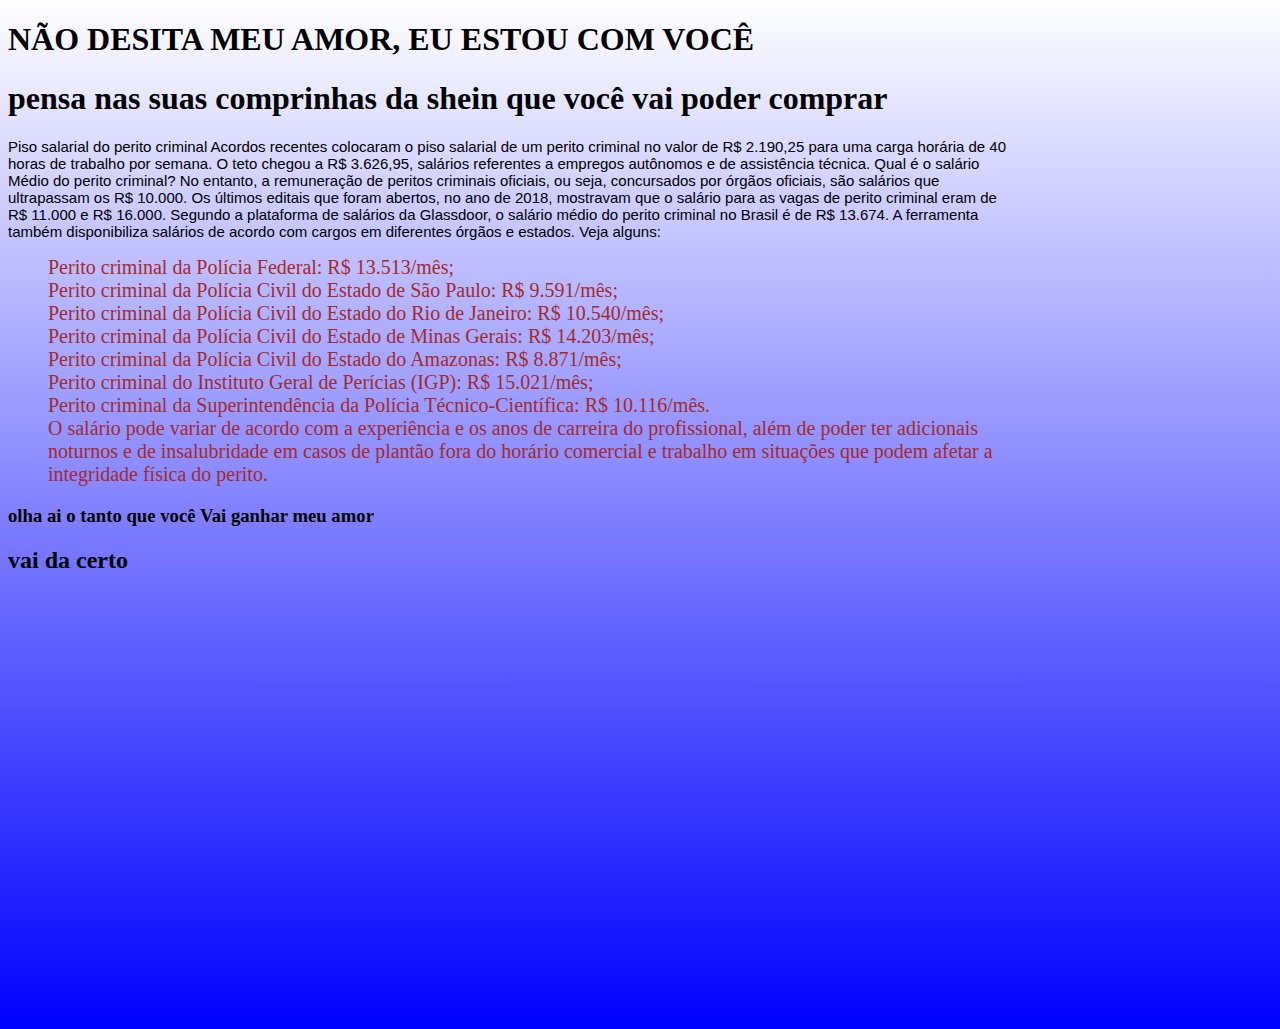
==== fundo006.html @ c2545e1d "add" ====
<!DOCTYPE html>
<html lang="pt-br">
<head>
    <meta charset="UTF-8">
    <meta name="viewport" content="width=device-width, initial-scale=1.0">
    <title>yasmim</title>
    <style>
        body{
       /*background-color: blue;*/
       background-image: linear-gradient(to bottom, white,blue);
    width: 1000px;
    height: 1000px;
    background-repeat: no-repeat;
   

    }
    p{
    font-family: 'Franklin Gothic Medium', 'Arial Narrow', Arial, sans-serif;
    font-size: 15px;
    }

  ul li{
    color: brown;
    list-style: none;
    font-size: 20px;
  }
    </style>
</head>
<body>
    <h1>NÃO DESITA MEU AMOR, EU ESTOU COM VOCÊ</h1>
    <h1>pensa nas suas comprinhas da shein que você vai poder comprar</h1>
    <p>Piso salarial do perito criminal
        Acordos recentes colocaram o piso salarial de um perito criminal no valor de R$ 2.190,25 para uma carga horária de 40 horas de trabalho por semana. O teto chegou a R$ 3.626,95, salários referentes a empregos autônomos e de assistência técnica.
        
        Qual é o salário Médio do perito criminal?
        No entanto, a remuneração de peritos criminais oficiais, ou seja, concursados por órgãos oficiais, são salários que ultrapassam os R$ 10.000. Os últimos editais que foram abertos, no ano de 2018, mostravam que o salário para as vagas de perito criminal eram de R$ 11.000 e R$ 16.000.
        
        Segundo a plataforma de salários da Glassdoor, o salário médio do perito criminal no Brasil é de R$ 13.674. A ferramenta também disponibiliza salários de acordo com cargos em diferentes órgãos e estados. Veja alguns:
        </p>
        <ul>
            <li> Perito criminal da Polícia Federal: R$ 13.513/mês;
                <li>  Perito criminal da Polícia Civil do Estado de São Paulo: R$ 9.591/mês;
                    <li>     Perito criminal da Polícia Civil do Estado do Rio de Janeiro: R$ 10.540/mês;
                        <li>   Perito criminal da Polícia Civil do Estado de Minas Gerais: R$ 14.203/mês;
                            <li> Perito criminal da Polícia Civil do Estado do Amazonas: R$ 8.871/mês;
                                <li> Perito criminal do Instituto Geral de Perícias (IGP): R$ 15.021/mês;
                                    <li> Perito criminal da Superintendência da Polícia Técnico-Científica: R$ 10.116/mês.
                                        <li>  O salário pode variar de acordo com a experiência e os anos de carreira do profissional, além de poder ter adicionais noturnos e de insalubridade em casos de plantão fora do horário comercial e trabalho em situações que podem afetar a integridade física do perito.

                                        </ul>
                                        <h3>olha ai o tanto que você Vai ganhar meu amor</h3>
                                        <h2>vai da certo</h2>
    <script src="script.js"></script>
</body>
</html>
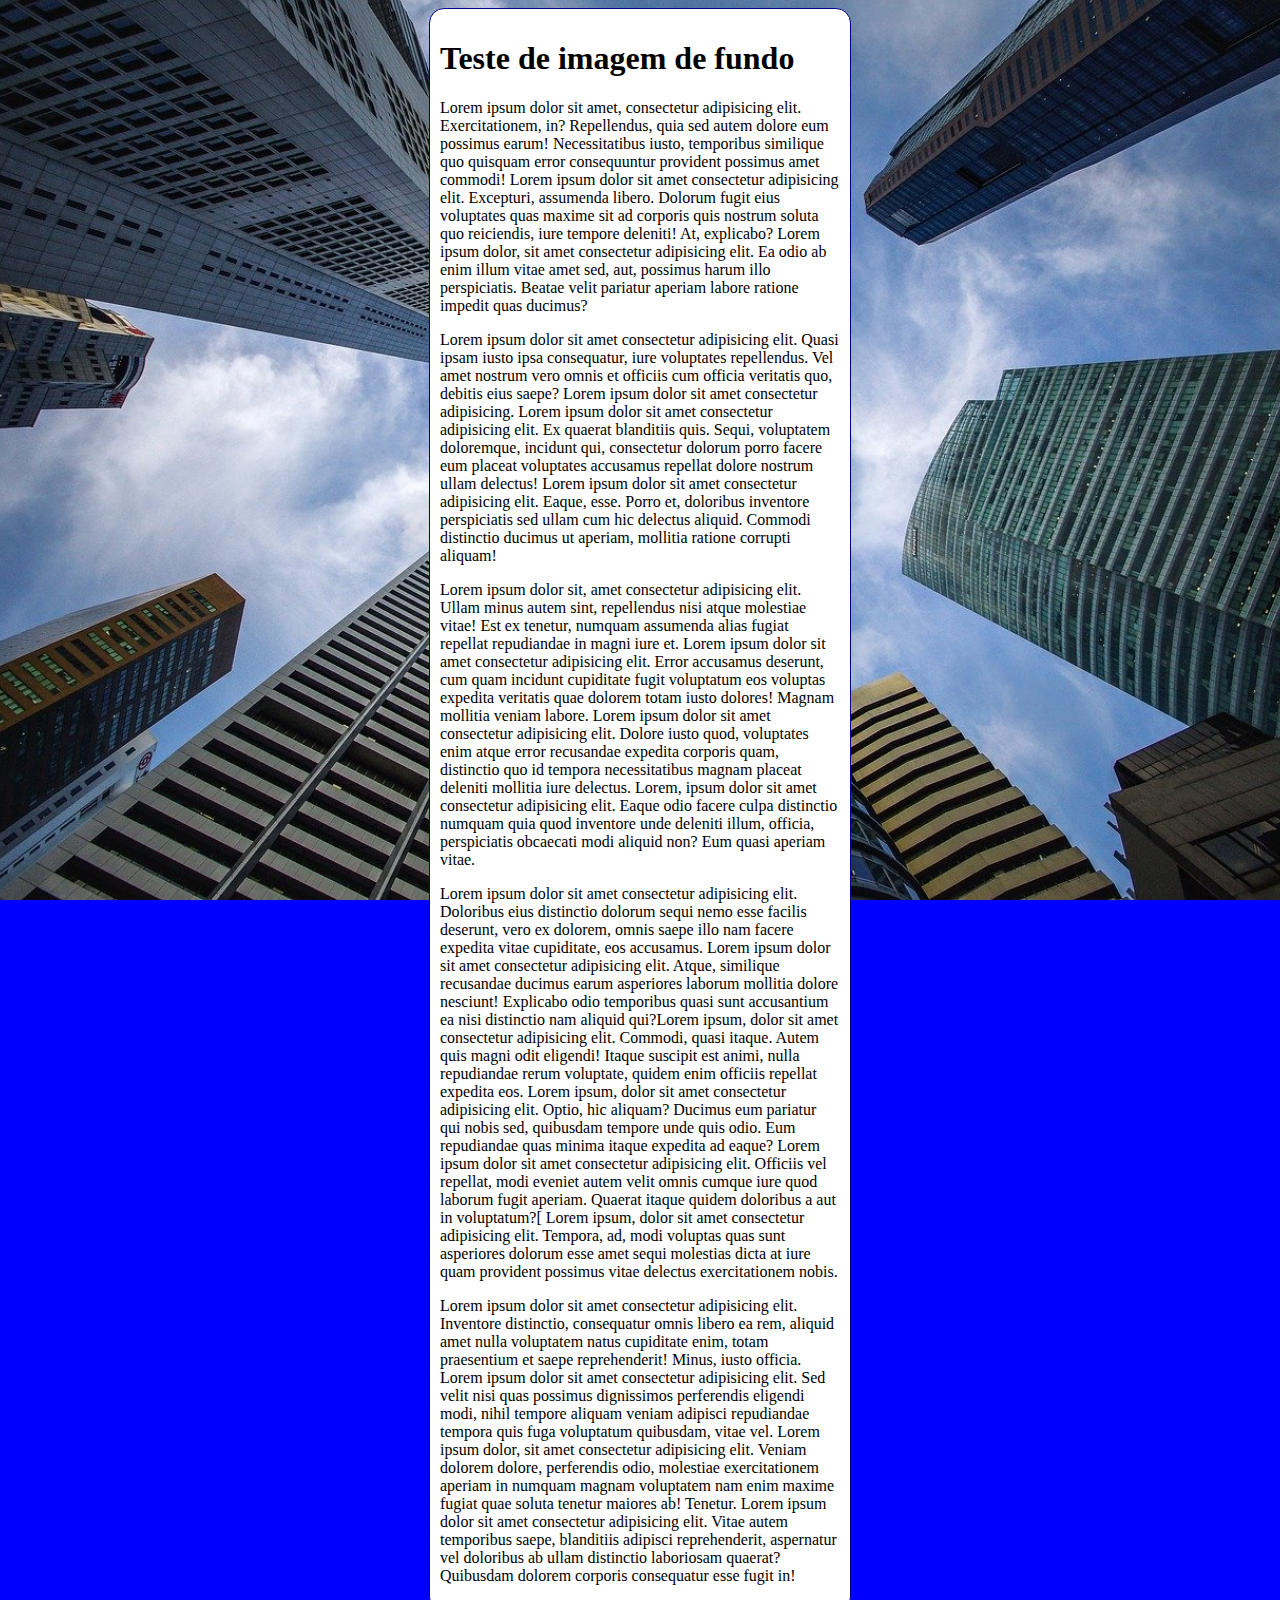
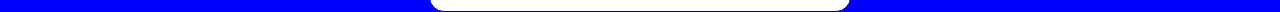
==== commit 480fd456: "add" ====
--- a/fundo006.html
+++ b/fundo006.html
@@ -3,53 +3,69 @@
 <head>
     <meta charset="UTF-8">
     <meta name="viewport" content="width=device-width, initial-scale=1.0">
-    <title>yasmim</title>
+    <title>fundo fixo de tela</title>
     <style>
         body{
-       /*background-color: blue;*/
-       background-image: linear-gradient(to bottom, white,blue);
-    width: 1000px;
-    height: 1000px;
-    background-repeat: no-repeat;
-   
+            height: 100vh;/*
+            background-color: black;
+            background-image: url(imagens/wallpaper002.jpg);
+            background-position: center;
+            background-repeat: no-repeat;
+            background-size: cover;
+            background-attachment: fixed;*/
+            background: blue url(imagens/wallpaper002.jpg)
+            center center no-repeat fixed;
+            background-size: cover;
+        }
+        /**shorthand-backgroud 
+        color> image> position> reapeat> [size]
+        >attachment*/
+        
 
-    }
-    p{
-    font-family: 'Franklin Gothic Medium', 'Arial Narrow', Arial, sans-serif;
-    font-size: 15px;
+        main{
+            background-color: white;
+            max-width: 400px;
+        padding: 10px;
+        margin: auto;
+        border: 1px solid darkblue;
+        border-radius: 15px;     
     }
 
-  ul li{
-    color: brown;
-    list-style: none;
-    font-size: 20px;
-  }
     </style>
 </head>
 <body>
-    <h1>NÃO DESITA MEU AMOR, EU ESTOU COM VOCÊ</h1>
-    <h1>pensa nas suas comprinhas da shein que você vai poder comprar</h1>
-    <p>Piso salarial do perito criminal
-        Acordos recentes colocaram o piso salarial de um perito criminal no valor de R$ 2.190,25 para uma carga horária de 40 horas de trabalho por semana. O teto chegou a R$ 3.626,95, salários referentes a empregos autônomos e de assistência técnica.
-        
-        Qual é o salário Médio do perito criminal?
-        No entanto, a remuneração de peritos criminais oficiais, ou seja, concursados por órgãos oficiais, são salários que ultrapassam os R$ 10.000. Os últimos editais que foram abertos, no ano de 2018, mostravam que o salário para as vagas de perito criminal eram de R$ 11.000 e R$ 16.000.
-        
-        Segundo a plataforma de salários da Glassdoor, o salário médio do perito criminal no Brasil é de R$ 13.674. A ferramenta também disponibiliza salários de acordo com cargos em diferentes órgãos e estados. Veja alguns:
+    <main>
+        <h1>Teste de imagem de fundo</h1>
+        <p>Lorem ipsum dolor sit amet, consectetur adipisicing elit. Exercitationem, in? Repellendus, quia sed autem dolore eum possimus earum! Necessitatibus iusto, temporibus similique quo quisquam error consequuntur provident possimus amet commodi!
+            Lorem ipsum dolor sit amet consectetur adipisicing elit. Excepturi, assumenda libero. Dolorum fugit eius voluptates quas maxime sit ad corporis quis nostrum soluta quo reiciendis, iure tempore deleniti! At, explicabo?
+            Lorem ipsum dolor, sit amet consectetur adipisicing elit. Ea odio ab enim illum vitae amet sed, aut, possimus harum illo perspiciatis. Beatae velit pariatur aperiam labore ratione impedit quas ducimus?
+<p>Lorem ipsum dolor sit amet consectetur adipisicing elit. Quasi ipsam iusto ipsa consequatur, iure voluptates repellendus. Vel amet nostrum vero omnis et officiis cum officia veritatis quo, debitis eius saepe?
+    Lorem ipsum dolor sit amet consectetur adipisicing.
+    Lorem ipsum dolor sit amet consectetur adipisicing elit. Ex quaerat blanditiis quis. Sequi, voluptatem doloremque, incidunt qui, consectetur dolorum porro facere eum placeat voluptates accusamus repellat dolore nostrum ullam delectus!
+    Lorem ipsum dolor sit amet consectetur adipisicing elit. Eaque, esse. Porro et, doloribus inventore perspiciatis sed ullam cum hic delectus aliquid. Commodi distinctio ducimus ut aperiam, mollitia ratione corrupti aliquam!
+
+</p>
         </p>
-        <ul>
-            <li> Perito criminal da Polícia Federal: R$ 13.513/mês;
-                <li>  Perito criminal da Polícia Civil do Estado de São Paulo: R$ 9.591/mês;
-                    <li>     Perito criminal da Polícia Civil do Estado do Rio de Janeiro: R$ 10.540/mês;
-                        <li>   Perito criminal da Polícia Civil do Estado de Minas Gerais: R$ 14.203/mês;
-                            <li> Perito criminal da Polícia Civil do Estado do Amazonas: R$ 8.871/mês;
-                                <li> Perito criminal do Instituto Geral de Perícias (IGP): R$ 15.021/mês;
-                                    <li> Perito criminal da Superintendência da Polícia Técnico-Científica: R$ 10.116/mês.
-                                        <li>  O salário pode variar de acordo com a experiência e os anos de carreira do profissional, além de poder ter adicionais noturnos e de insalubridade em casos de plantão fora do horário comercial e trabalho em situações que podem afetar a integridade física do perito.
+        <p>Lorem ipsum dolor sit, amet consectetur adipisicing elit. Ullam minus autem sint, repellendus nisi atque molestiae vitae! Est ex tenetur, numquam assumenda alias fugiat repellat repudiandae in magni iure et.
+            Lorem ipsum dolor sit amet consectetur adipisicing elit. Error accusamus deserunt, cum quam incidunt cupiditate fugit voluptatum eos voluptas expedita veritatis quae dolorem totam iusto dolores! Magnam mollitia veniam labore.
+            Lorem ipsum dolor sit amet consectetur adipisicing elit. Dolore iusto quod, voluptates enim atque error recusandae expedita corporis quam, distinctio quo id tempora necessitatibus magnam placeat deleniti mollitia iure delectus.
+            Lorem, ipsum dolor sit amet consectetur adipisicing elit. Eaque odio facere culpa distinctio numquam quia quod inventore unde deleniti illum, officia, perspiciatis obcaecati modi aliquid non? Eum quasi aperiam vitae.
 
-                                        </ul>
-                                        <h3>olha ai o tanto que você Vai ganhar meu amor</h3>
-                                        <h2>vai da certo</h2>
-    <script src="script.js"></script>
+        </p>
+        <p>Lorem ipsum dolor sit amet consectetur adipisicing elit. Doloribus eius distinctio dolorum sequi nemo esse facilis deserunt, vero ex dolorem, omnis saepe illo nam facere expedita vitae cupiditate, eos accusamus.
+            Lorem ipsum dolor sit amet consectetur adipisicing elit. Atque, similique recusandae ducimus earum asperiores laborum mollitia dolore nesciunt! Explicabo odio temporibus quasi sunt accusantium ea nisi distinctio nam aliquid qui?Lorem ipsum, dolor sit amet consectetur adipisicing elit. Commodi, quasi itaque. Autem quis magni odit eligendi! Itaque suscipit est animi, nulla repudiandae rerum voluptate, quidem enim officiis repellat expedita eos.
+            Lorem ipsum, dolor sit amet consectetur adipisicing elit. Optio, hic aliquam? Ducimus eum pariatur qui nobis sed, quibusdam tempore unde quis odio. Eum repudiandae quas minima itaque expedita ad eaque?
+            Lorem ipsum dolor sit amet consectetur adipisicing elit. Officiis vel repellat, modi eveniet autem velit omnis cumque iure quod laborum fugit aperiam. Quaerat itaque quidem doloribus a aut in voluptatum?[
+            Lorem ipsum, dolor sit amet consectetur adipisicing elit. Tempora, ad, modi voluptas quas sunt asperiores dolorum esse amet sequi molestias dicta at iure quam provident possimus vitae delectus exercitationem nobis.
+
+        </p>
+        <p>Lorem ipsum dolor sit amet consectetur adipisicing elit. Inventore distinctio, consequatur omnis libero ea rem, aliquid amet nulla voluptatem natus cupiditate enim, totam praesentium et saepe reprehenderit! Minus, iusto officia.
+            Lorem ipsum dolor sit amet consectetur adipisicing elit. Sed velit nisi quas possimus dignissimos perferendis eligendi modi, nihil tempore aliquam veniam adipisci repudiandae tempora quis fuga voluptatum quibusdam, vitae vel.
+            Lorem ipsum dolor, sit amet consectetur adipisicing elit. Veniam dolorem dolore, perferendis odio, molestiae exercitationem aperiam in numquam magnam voluptatem nam enim maxime fugiat quae soluta tenetur maiores ab! Tenetur.
+            Lorem ipsum dolor sit amet consectetur adipisicing elit. Vitae autem temporibus saepe, blanditiis adipisci reprehenderit, aspernatur vel doloribus ab ullam distinctio laboriosam quaerat? Quibusdam dolorem corporis consequatur esse fugit in!
+
+        </p>
+    </main>
+    
 </body>
 </html>